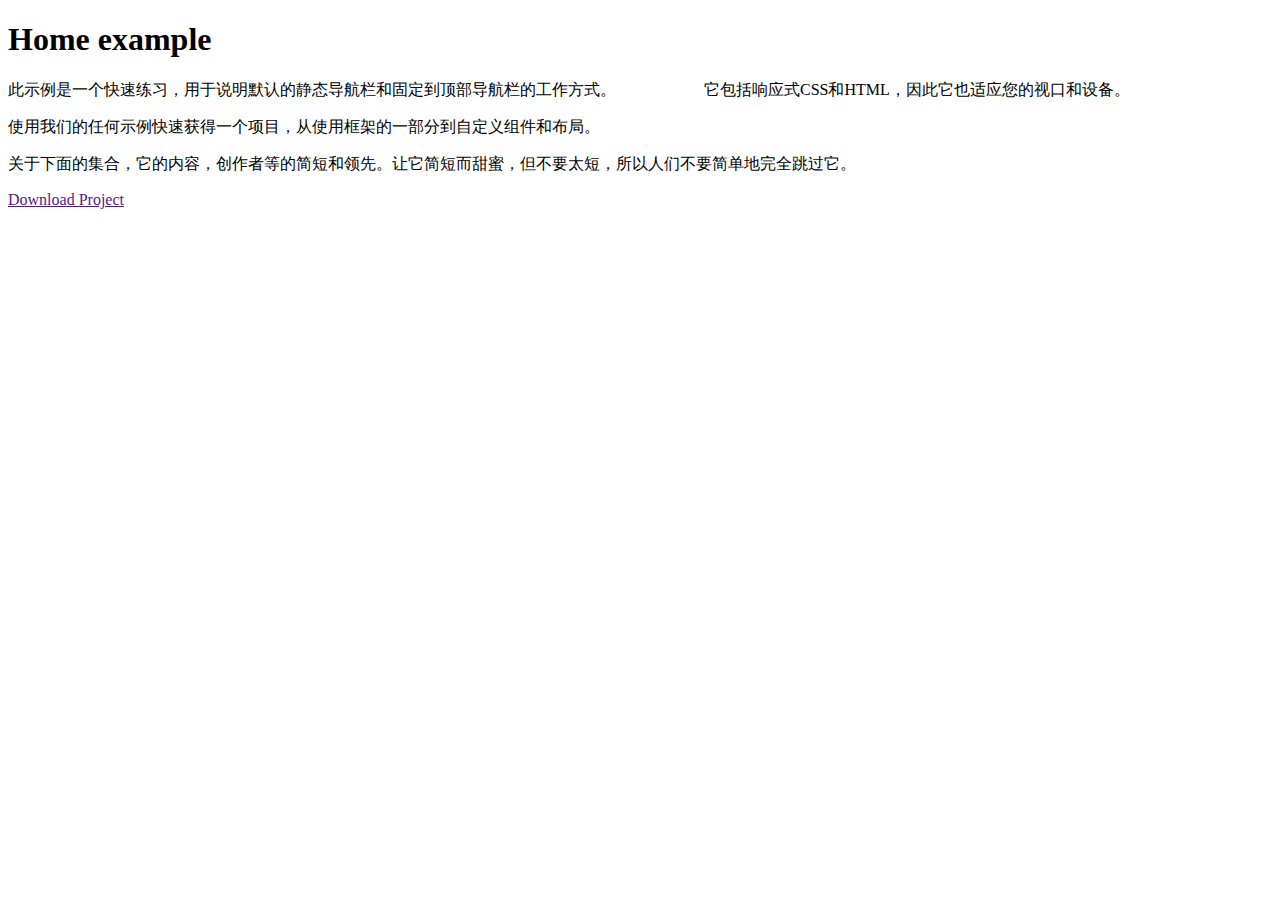
==== admin-demo/src/main/resources/templates/home.html @ 90ceab14 "admin" ====
<!DOCTYPE html>
<html xmlns:th="http://www.thymeleaf.org" xmlns:layout="http://www.ultraq.net.nz/thymeleaf/layout" layout:decorate="~{fragments/layout}">
    <head>
        <title>Home - Spring Boot Thymeleaf</title>
        <meta charset="UTF-8">
        <meta name="viewport" content="width=device-width, initial-scale=1.0">
    </head>
    <body>

        <div layout:fragment="content" class="container">
            <div class="jumbotron">
                <h1>Home example</h1>
                <p>此示例是一个快速练习，用于说明默认的静态导航栏和固定到顶部导航栏的工作方式。
                     它包括响应式CSS和HTML，因此它也适应您的视口和设备。</p>
                <p>
                <p>
                    	使用我们的任何示例快速获得一个项目，从使用框架的一部分到自定义组件和布局。
                </p>
                <p>关于下面的集合，它的内容，创作者等的简短和领先。让它简短而甜蜜，但不要太短，所以人们不要简单地完全跳过它。</p>
                <a class="btn btn-lg btn-primary" href="" role="button">Download Project</a>
                </p>
            </div>
        </div>

    </body>
</html>
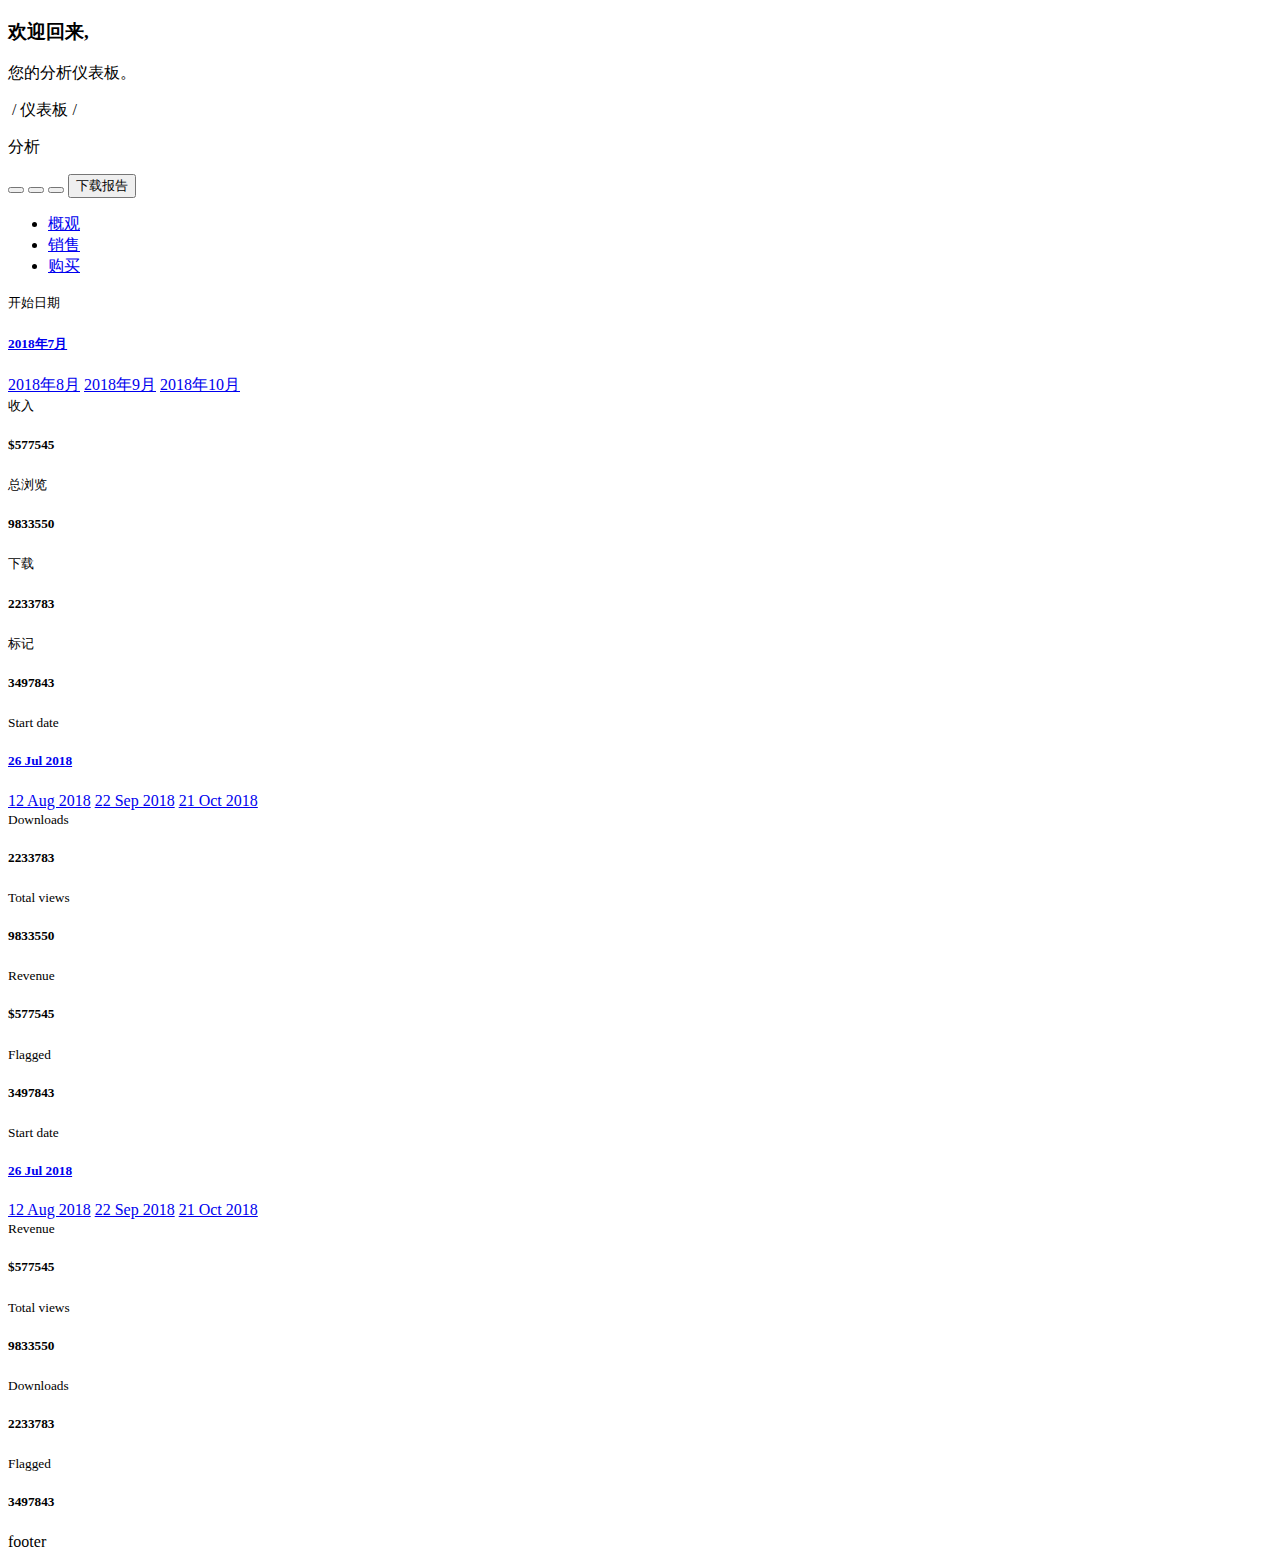
==== commit 123fc53f: "admin" ====
--- a/admin-demo/src/main/resources/templates/home.html
+++ b/admin-demo/src/main/resources/templates/home.html
@@ -1,5 +1,6 @@
 <!DOCTYPE html>
-<html xmlns:th="http://www.thymeleaf.org" xmlns:layout="http://www.ultraq.net.nz/thymeleaf/layout" layout:decorate="~{fragments/layout}">
+<html xmlns:th="http://www.thymeleaf.org" xmlns:layout="http://www.ultraq.net.nz/thymeleaf/layout"
+      layout:decorate="~{fragments/layout}">
     <head>
         <title>Home - Spring Boot Thymeleaf</title>
         <meta charset="UTF-8">
@@ -7,20 +8,232 @@
     </head>
     <body>
 
-        <div layout:fragment="content" class="container">
-            <div class="jumbotron">
-                <h1>Home example</h1>
-                <p>此示例是一个快速练习，用于说明默认的静态导航栏和固定到顶部导航栏的工作方式。
-                     它包括响应式CSS和HTML，因此它也适应您的视口和设备。</p>
-                <p>
-                <p>
-                    	使用我们的任何示例快速获得一个项目，从使用框架的一部分到自定义组件和布局。
-                </p>
-                <p>关于下面的集合，它的内容，创作者等的简短和领先。让它简短而甜蜜，但不要太短，所以人们不要简单地完全跳过它。</p>
-                <a class="btn btn-lg btn-primary" href="" role="button">Download Project</a>
-                </p>
+        <div class="main-panel" layout:fragment="content">
+            <div class="content-wrapper">
+                <div class="row">
+                    <div class="col-md-12 grid-margin">
+                        <div class="d-flex justify-content-between flex-wrap">
+                            <div class="d-flex align-items-end flex-wrap">
+                                <div class="mr-md-3 mr-xl-5">
+                                    <h3>欢迎回来,</h3>
+                                    <p class="mb-md-0">您的分析仪表板。</p>
+                                </div>
+                                <div class="d-flex">
+                                    <i class="mdi mdi-home text-muted hover-cursor"></i>
+                                    <p class="text-muted mb-0 hover-cursor">&nbsp;/&nbsp;仪表板&nbsp;/&nbsp;</p>
+                                    <p class="text-primary mb-0 hover-cursor">分析</p>
+                                </div>
+                            </div>
+                            <div class="d-flex justify-content-between align-items-end flex-wrap">
+                                <button type="button" class="btn btn-light bg-white btn-icon mr-3 d-none d-md-block ">
+                                    <i class="mdi mdi-download text-muted"></i>
+                                </button>
+                                <button type="button" class="btn btn-light bg-white btn-icon mr-3 mt-2 mt-xl-0">
+                                    <i class="mdi mdi-clock-outline text-muted"></i>
+                                </button>
+                                <button type="button" class="btn btn-light bg-white btn-icon mr-3 mt-2 mt-xl-0">
+                                    <i class="mdi mdi-plus text-muted"></i>
+                                </button>
+                                <button class="btn btn-primary mt-2 mt-xl-0">下载报告</button>
+                            </div>
+                        </div>
+                    </div>
+                </div>
+                <div class="row">
+                    <div class="col-md-12 grid-margin stretch-card">
+                        <div class="card">
+                            <div class="card-body dashboard-tabs p-0">
+                                <ul class="nav nav-tabs px-4" role="tablist">
+                                    <li class="nav-item">
+                                        <a class="nav-link active" id="overview-tab" data-toggle="tab" href="#overview"
+                                           role="tab" aria-controls="overview" aria-selected="true">概观</a>
+                                    </li>
+                                    <li class="nav-item">
+                                        <a class="nav-link" id="sales-tab" data-toggle="tab" href="#sales" role="tab"
+                                           aria-controls="sales" aria-selected="false">销售</a>
+                                    </li>
+                                    <li class="nav-item">
+                                        <a class="nav-link" id="purchases-tab" data-toggle="tab" href="#purchases"
+                                           role="tab" aria-controls="purchases" aria-selected="false">购买</a>
+                                    </li>
+                                </ul>
+                                <div class="tab-content py-0 px-0">
+                                    <div class="tab-pane fade show active" id="overview" role="tabpanel"
+                                         aria-labelledby="overview-tab">
+                                        <div class="d-flex flex-wrap justify-content-xl-between">
+                                            <div class="d-none d-xl-flex border-md-right flex-grow-1 align-items-center justify-content-center p-3 item">
+                                                <i class="mdi mdi-calendar-heart icon-lg mr-3 text-primary"></i>
+                                                <div class="d-flex flex-column justify-content-around">
+                                                    <small class="mb-1 text-muted">开始日期</small>
+                                                    <div class="dropdown">
+                                                        <a class="btn btn-secondary dropdown-toggle p-0 bg-transparent border-0 text-dark shadow-none font-weight-medium"
+                                                           href="#" role="button" id="dropdownMenuLinkA"
+                                                           data-toggle="dropdown" aria-haspopup="true"
+                                                           aria-expanded="false">
+                                                            <h5 class="mb-0 d-inline-block">2018年7月</h5>
+                                                        </a>
+                                                        <div class="dropdown-menu" aria-labelledby="dropdownMenuLinkA">
+                                                            <a class="dropdown-item" href="#">2018年8月</a>
+                                                            <a class="dropdown-item" href="#">2018年9月</a>
+                                                            <a class="dropdown-item" href="#">2018年10月</a>
+                                                        </div>
+                                                    </div>
+                                                </div>
+                                            </div>
+                                            <div class="d-flex border-md-right flex-grow-1 align-items-center justify-content-center p-3 item">
+                                                <i class="mdi mdi-currency-usd mr-3 icon-lg text-danger"></i>
+                                                <div class="d-flex flex-column justify-content-around">
+                                                    <small class="mb-1 text-muted">收入</small>
+                                                    <h5 class="mr-2 mb-0">$577545</h5>
+                                                </div>
+                                            </div>
+                                            <div class="d-flex border-md-right flex-grow-1 align-items-center justify-content-center p-3 item">
+                                                <i class="mdi mdi-eye mr-3 icon-lg text-success"></i>
+                                                <div class="d-flex flex-column justify-content-around">
+                                                    <small class="mb-1 text-muted">总浏览</small>
+                                                    <h5 class="mr-2 mb-0">9833550</h5>
+                                                </div>
+                                            </div>
+                                            <div class="d-flex border-md-right flex-grow-1 align-items-center justify-content-center p-3 item">
+                                                <i class="mdi mdi-download mr-3 icon-lg text-warning"></i>
+                                                <div class="d-flex flex-column justify-content-around">
+                                                    <small class="mb-1 text-muted">下载</small>
+                                                    <h5 class="mr-2 mb-0">2233783</h5>
+                                                </div>
+                                            </div>
+                                            <div class="d-flex py-3 border-md-right flex-grow-1 align-items-center justify-content-center p-3 item">
+                                                <i class="mdi mdi-flag mr-3 icon-lg text-danger"></i>
+                                                <div class="d-flex flex-column justify-content-around">
+                                                    <small class="mb-1 text-muted">标记</small>
+                                                    <h5 class="mr-2 mb-0">3497843</h5>
+                                                </div>
+                                            </div>
+                                        </div>
+                                    </div>
+                                    <div class="tab-pane fade" id="sales" role="tabpanel"
+                                         aria-labelledby="sales-tab">
+                                        <div class="d-flex flex-wrap justify-content-xl-between">
+                                            <div class="d-none d-xl-flex border-md-right flex-grow-1 align-items-center justify-content-center p-3 item">
+                                                <i class="mdi mdi-calendar-heart icon-lg mr-3 text-primary"></i>
+                                                <div class="d-flex flex-column justify-content-around">
+                                                    <small class="mb-1 text-muted">Start date</small>
+                                                    <div class="dropdown">
+                                                        <a class="btn btn-secondary dropdown-toggle p-0 bg-transparent border-0 text-dark shadow-none font-weight-medium"
+                                                           href="#" role="button" id="dropdownMenuLinkA"
+                                                           data-toggle="dropdown" aria-haspopup="true"
+                                                           aria-expanded="false">
+                                                            <h5 class="mb-0 d-inline-block">26 Jul 2018</h5>
+                                                        </a>
+                                                        <div class="dropdown-menu"
+                                                             aria-labelledby="dropdownMenuLinkA">
+                                                            <a class="dropdown-item" href="#">12 Aug 2018</a> <a
+                                                                class="dropdown-item" href="#">22 Sep 2018</a> <a
+                                                                class="dropdown-item" href="#">21 Oct 2018</a>
+                                                        </div>
+                                                    </div>
+                                                </div>
+                                            </div>
+                                            <div
+                                                    class="d-flex border-md-right flex-grow-1 align-items-center justify-content-center p-3 item">
+                                                <i class="mdi mdi-download mr-3 icon-lg text-warning"></i>
+                                                <div class="d-flex flex-column justify-content-around">
+                                                    <small class="mb-1 text-muted">Downloads</small>
+                                                    <h5 class="mr-2 mb-0">2233783</h5>
+                                                </div>
+                                            </div>
+                                            <div
+                                                    class="d-flex border-md-right flex-grow-1 align-items-center justify-content-center p-3 item">
+                                                <i class="mdi mdi-eye mr-3 icon-lg text-success"></i>
+                                                <div class="d-flex flex-column justify-content-around">
+                                                    <small class="mb-1 text-muted">Total views</small>
+                                                    <h5 class="mr-2 mb-0">9833550</h5>
+                                                </div>
+                                            </div>
+                                            <div
+                                                    class="d-flex border-md-right flex-grow-1 align-items-center justify-content-center p-3 item">
+                                                <i class="mdi mdi-currency-usd mr-3 icon-lg text-danger"></i>
+                                                <div class="d-flex flex-column justify-content-around">
+                                                    <small class="mb-1 text-muted">Revenue</small>
+                                                    <h5 class="mr-2 mb-0">$577545</h5>
+                                                </div>
+                                            </div>
+                                            <div
+                                                    class="d-flex py-3 border-md-right flex-grow-1 align-items-center justify-content-center p-3 item">
+                                                <i class="mdi mdi-flag mr-3 icon-lg text-danger"></i>
+                                                <div class="d-flex flex-column justify-content-around">
+                                                    <small class="mb-1 text-muted">Flagged</small>
+                                                    <h5 class="mr-2 mb-0">3497843</h5>
+                                                </div>
+                                            </div>
+                                        </div>
+                                    </div>
+                                    <div class="tab-pane fade" id="purchases" role="tabpanel"
+                                         aria-labelledby="purchases-tab">
+                                        <div class="d-flex flex-wrap justify-content-xl-between">
+                                            <div
+                                                    class="d-none d-xl-flex border-md-right flex-grow-1 align-items-center justify-content-center p-3 item">
+                                                <i class="mdi mdi-calendar-heart icon-lg mr-3 text-primary"></i>
+                                                <div class="d-flex flex-column justify-content-around">
+                                                    <small class="mb-1 text-muted">Start date</small>
+                                                    <div class="dropdown">
+                                                        <a
+                                                                class="btn btn-secondary dropdown-toggle p-0 bg-transparent border-0 text-dark shadow-none font-weight-medium"
+                                                                href="#" role="button" id="dropdownMenuLinkA"
+                                                                data-toggle="dropdown" aria-haspopup="true"
+                                                                aria-expanded="false">
+                                                            <h5 class="mb-0 d-inline-block">26 Jul 2018</h5>
+                                                        </a>
+                                                        <div class="dropdown-menu"
+                                                             aria-labelledby="dropdownMenuLinkA">
+                                                            <a class="dropdown-item" href="#">12 Aug 2018</a> <a
+                                                                class="dropdown-item" href="#">22 Sep 2018</a> <a
+                                                                class="dropdown-item" href="#">21 Oct 2018</a>
+                                                        </div>
+                                                    </div>
+                                                </div>
+                                            </div>
+                                            <div
+                                                    class="d-flex border-md-right flex-grow-1 align-items-center justify-content-center p-3 item">
+                                                <i class="mdi mdi-currency-usd mr-3 icon-lg text-danger"></i>
+                                                <div class="d-flex flex-column justify-content-around">
+                                                    <small class="mb-1 text-muted">Revenue</small>
+                                                    <h5 class="mr-2 mb-0">$577545</h5>
+                                                </div>
+                                            </div>
+                                            <div
+                                                    class="d-flex border-md-right flex-grow-1 align-items-center justify-content-center p-3 item">
+                                                <i class="mdi mdi-eye mr-3 icon-lg text-success"></i>
+                                                <div class="d-flex flex-column justify-content-around">
+                                                    <small class="mb-1 text-muted">Total views</small>
+                                                    <h5 class="mr-2 mb-0">9833550</h5>
+                                                </div>
+                                            </div>
+                                            <div
+                                                    class="d-flex border-md-right flex-grow-1 align-items-center justify-content-center p-3 item">
+                                                <i class="mdi mdi-download mr-3 icon-lg text-warning"></i>
+                                                <div class="d-flex flex-column justify-content-around">
+                                                    <small class="mb-1 text-muted">Downloads</small>
+                                                    <h5 class="mr-2 mb-0">2233783</h5>
+                                                </div>
+                                            </div>
+                                            <div
+                                                    class="d-flex py-3 border-md-right flex-grow-1 align-items-center justify-content-center p-3 item">
+                                                <i class="mdi mdi-flag mr-3 icon-lg text-danger"></i>
+                                                <div class="d-flex flex-column justify-content-around">
+                                                    <small class="mb-1 text-muted">Flagged</small>
+                                                    <h5 class="mr-2 mb-0">3497843</h5>
+                                                </div>
+                                            </div>
+                                        </div>
+                                    </div>
+                                </div>
+                            </div>
+                        </div>
+                    </div>
+                </div>
+
             </div>
+            <div th:replace="fragments/footer :: footer">footer</div>
         </div>
-
     </body>
 </html>
